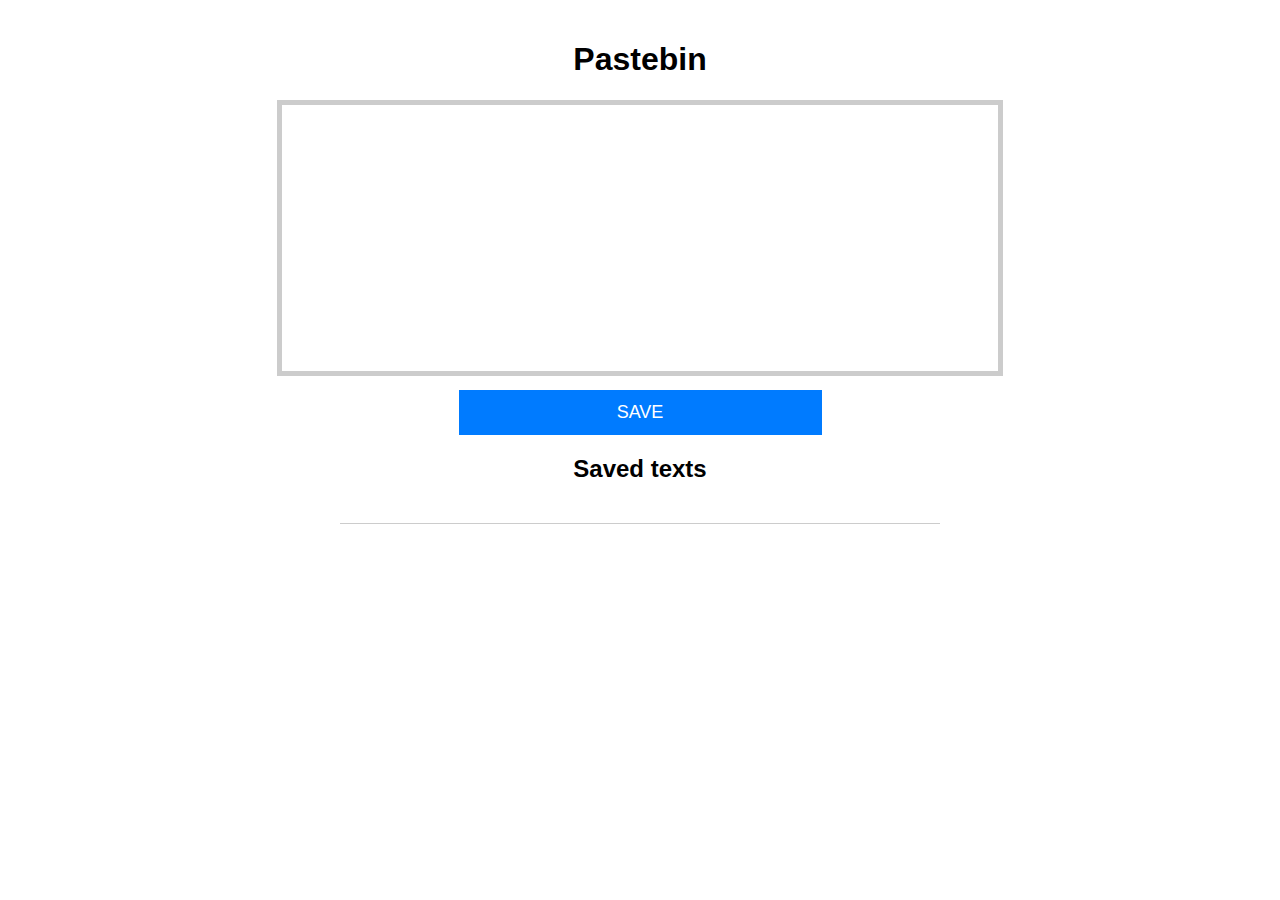
==== src/main/resources/templates/index.html @ fadb1863 "I added a feature that allows viewing the full details of a text based on its ID. Additionally, I im" ====
<!DOCTYPE html>
<html xmlns:th="http://www.thymeleaf.org">
<head>
    <title>Pastebin</title>
    <style>
        body {
            font-family: Arial, sans-serif;
            max-width: 600px;
            margin: auto;
            padding: 20px;
            text-align: center;
        }

        h1, h2 {
            text-align: center;
        }

        .text-container {
            display: flex;
            flex-direction: column;
            align-items: center;
        }

        textarea {
            width: 700px;
            height: 250px;
            font-size: 26px;
            padding: 8px;
            border: 5px solid #ccc;
            resize: none
        }

        .buttons {
            width: 100%;
            display: flex;
            justify-content: center;
            margin-top: 10px;
        }

        button {
            width: 50%;
            padding: 12px;
            font-size: 18px;
            background-color: #007bff;
            color: white;
            border: none;
            cursor: pointer;

        }

        button:hover {
            background-color: #82e0aa ;
        }

        ul {
            list-style-type: none;
            padding: 0;
            margin-top: 20px;
        }

        li {
            font-size: 18px;
            padding: 10px;
            border-bottom: 1px solid #ccc;
        }

        li a {
            text-decoration: none;
            color: #007bff;
            font-weight: bold;
        }

        li a:hover {
            text-decoration: underline;
            background-color: #82e0aa
        }
    </style>
</head>
<body>
<h1>Pastebin</h1>
<div class="text-container">
    <form th:action="@{/texts}" method="post">
        <textarea name="text" required></textarea>
        <div class="buttons">
            <button type="submit">SAVE</button>
        </div>
    </form>
</div>

<h2>Saved texts</h2>
<ul>
    <li th:each="text : ${texts}">
        <a th:href="@{/texts/{id}(id=${text.id})}">
            <span th:if="${#strings.length(text.text) > 50}" th:text="${text.text.substring(0, 50) + '...'}"></span>
            <span th:if="${#strings.length(text.text) <= 50}" th:text="${text.text}"></span>
        </a>
    </li>
</ul>
</body>
</html>
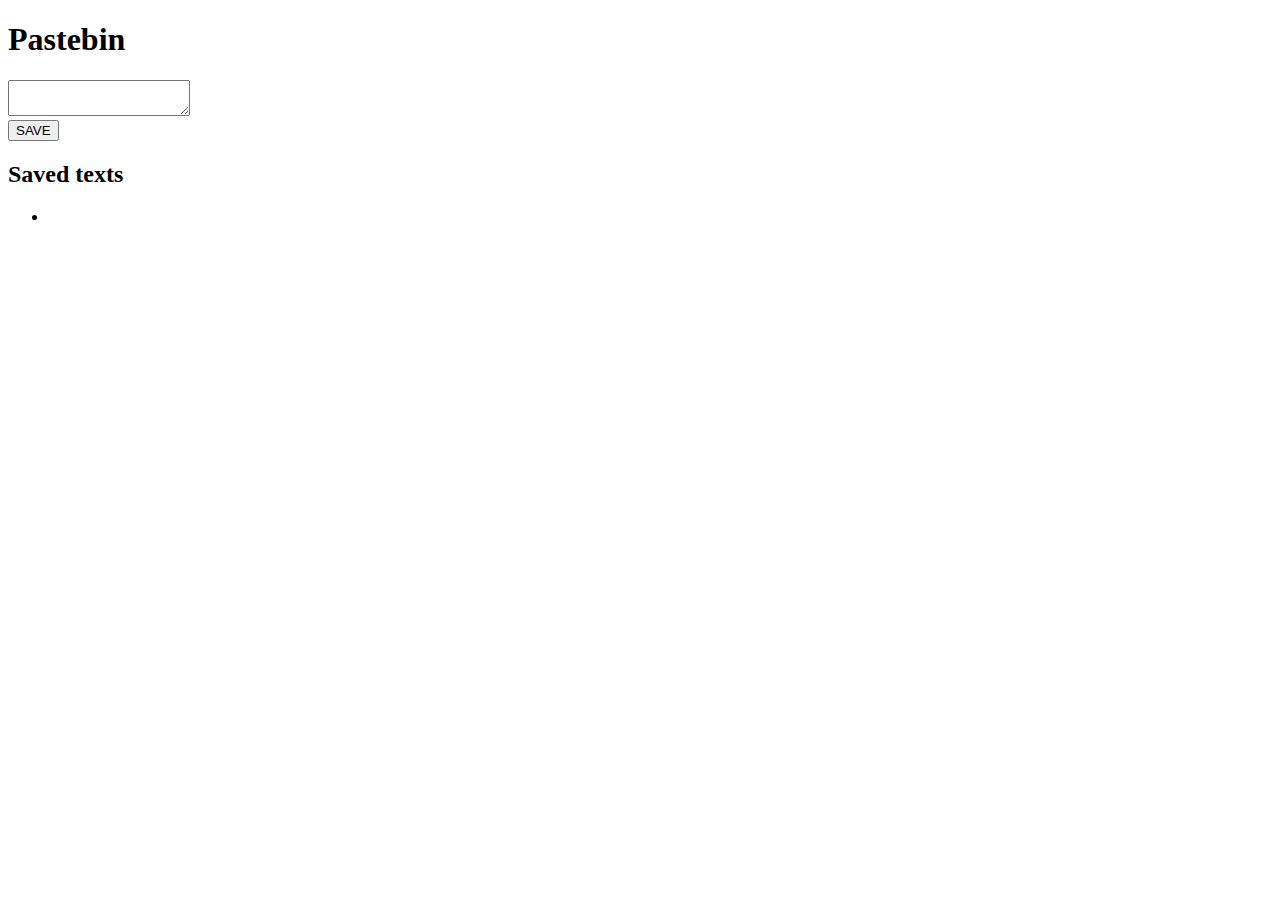
==== commit 558e4896: "Removed API controller and retained only the web controller. Extracted CSS from HTML files into sepa" ====
--- a/src/main/resources/templates/index.html
+++ b/src/main/resources/templates/index.html
@@ -2,79 +2,7 @@
 <html xmlns:th="http://www.thymeleaf.org">
 <head>
     <title>Pastebin</title>
-    <style>
-        body {
-            font-family: Arial, sans-serif;
-            max-width: 600px;
-            margin: auto;
-            padding: 20px;
-            text-align: center;
-        }
-
-        h1, h2 {
-            text-align: center;
-        }
-
-        .text-container {
-            display: flex;
-            flex-direction: column;
-            align-items: center;
-        }
-
-        textarea {
-            width: 700px;
-            height: 250px;
-            font-size: 26px;
-            padding: 8px;
-            border: 5px solid #ccc;
-            resize: none
-        }
-
-        .buttons {
-            width: 100%;
-            display: flex;
-            justify-content: center;
-            margin-top: 10px;
-        }
-
-        button {
-            width: 50%;
-            padding: 12px;
-            font-size: 18px;
-            background-color: #007bff;
-            color: white;
-            border: none;
-            cursor: pointer;
-
-        }
-
-        button:hover {
-            background-color: #82e0aa ;
-        }
-
-        ul {
-            list-style-type: none;
-            padding: 0;
-            margin-top: 20px;
-        }
-
-        li {
-            font-size: 18px;
-            padding: 10px;
-            border-bottom: 1px solid #ccc;
-        }
-
-        li a {
-            text-decoration: none;
-            color: #007bff;
-            font-weight: bold;
-        }
-
-        li a:hover {
-            text-decoration: underline;
-            background-color: #82e0aa
-        }
-    </style>
+    <link rel="stylesheet" type="text/css" href="index.css">
 </head>
 <body>
 <h1>Pastebin</h1>
@@ -86,7 +14,6 @@
         </div>
     </form>
 </div>
-
 <h2>Saved texts</h2>
 <ul>
     <li th:each="text : ${texts}">
